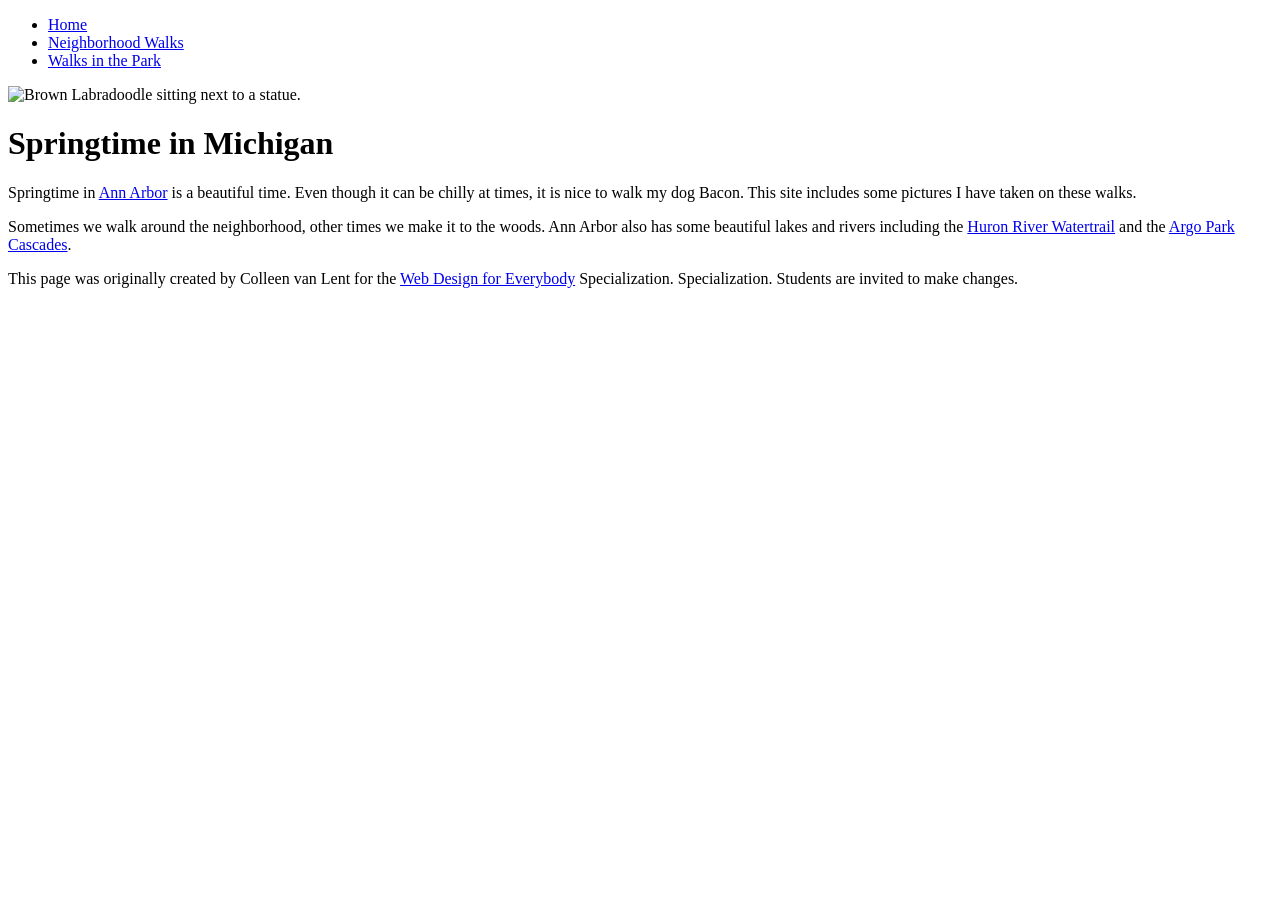
==== CSS-week1-HW1/index.html @ 91dc6737 "Update index.html" ====
<!DOCTYPE html>
<html lang="en">

<head>
  <meta charset="utf-8">
  <meta name="viewport" content="width=device-width">
  <title>Springtime In Michigan</title>
  <!-- You will need to link to the CSS file -->
  <link rel="stylesheet" href="../css/style.css">
</head>

<body>
  <header>
    <nav>
      <ul>
        <li><a href="index.html">Home</a></li>
        <li><a href="neighborhood.html">Neighborhood Walks</a></li>
        <li><a href="parks.html">Walks in the Park</a></li>
      </ul>
    </nav>
    <img src="BaconGallupPark.jpg" width="200" alt="Brown Labradoodle sitting next to a statue.">
    <h1>Springtime in Michigan</h1>
  </header>
  <main>
    <p>Springtime in <a href="https://www.michigan.org/city/ann-arbor">Ann Arbor</a> is a beautiful time. Even though
      it can be chilly at times, it is nice to walk my dog Bacon. This site includes some pictures I have taken on
      these walks. </p>

    <p>Sometimes we walk around the neighborhood, other times we make it to the woods. Ann Arbor also has some
      beautiful lakes and rivers including the <a
        href="https://www.annarbor.org/things-to-do/recreation-outdoors/huron-river/">Huron River Watertrail</a> and
      the <a href="https://www.a2gov.org/departments/Parks-Recreation/parks-places/argo/pages/default.aspx">Argo Park
        Cascades</a>.</p>

  </main>
  <footer>
    <p>This page was originally created by Colleen van Lent for the <a
        href="https://www.coursera.org/specializations/web-design"> Web Design for Everybody</a> Specialization.
      Specialization. Students are invited to make changes.</p>
  </footer>

</body>

</html>
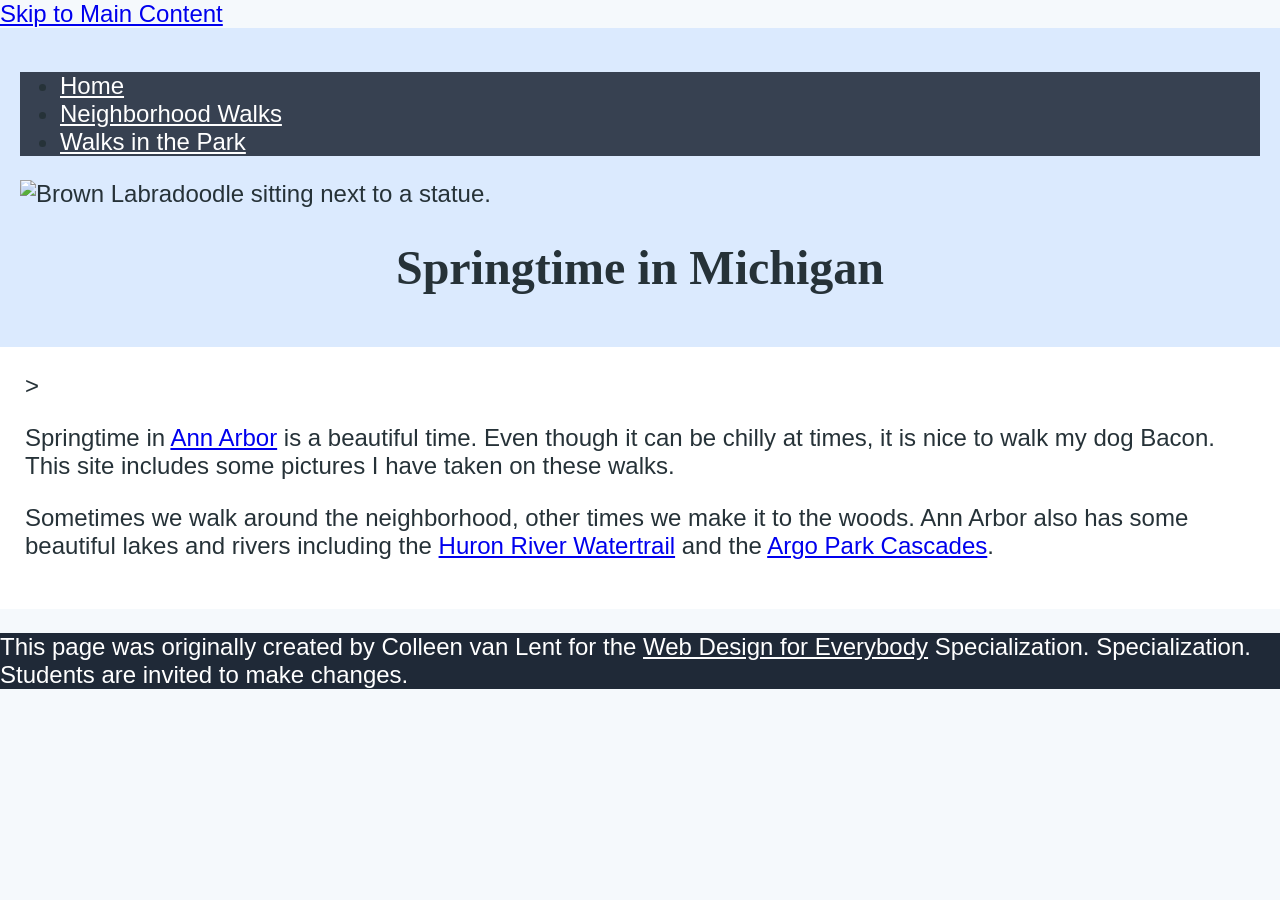
==== commit bbf9072e: "Update index.html" ====
--- a/CSS-week1-HW1/index.html
+++ b/CSS-week1-HW1/index.html
@@ -6,10 +6,11 @@
   <meta name="viewport" content="width=device-width">
   <title>Springtime In Michigan</title>
   <!-- You will need to link to the CSS file -->
-  <link rel="stylesheet" href="../css/style.css">
+  <link rel="stylesheet" href="css/style.css">
 </head>
 
 <body>
+  <a class="skip-link" href="#main-content">Skip to Main Content</a>
   <header>
     <nav>
       <ul>
@@ -18,10 +19,10 @@
         <li><a href="parks.html">Walks in the Park</a></li>
       </ul>
     </nav>
-    <img src="BaconGallupPark.jpg" width="200" alt="Brown Labradoodle sitting next to a statue.">
+    <img src="images/BaconGallupPark.jpg" width="200" alt="Brown Labradoodle sitting next to a statue.">
     <h1>Springtime in Michigan</h1>
   </header>
-  <main>
+  <main id="main-content">>
     <p>Springtime in <a href="https://www.michigan.org/city/ann-arbor">Ann Arbor</a> is a beautiful time. Even though
       it can be chilly at times, it is nice to walk my dog Bacon. This site includes some pictures I have taken on
       these walks. </p>
--- a/CSS-week1-HW1/css/style.css
+++ b/CSS-week1-HW1/css/style.css
@@ -0,0 +1,40 @@
+body{
+  font-family:'Segoe UI', Tahoma, Geneva, Verdana, sans-serif;
+  font-size: 150%;
+margin: 0;
+    color: #263238;
+    background-color: #f5f9fc;
+}
+
+header {
+    background-color: #dbeafe;
+    padding: 20px;
+}
+
+nav {
+  background-color: #374151;
+}
+
+nav a {
+  color: #ffffff;
+  background-color: #374151;
+}
+
+main {
+    background-color: #ffffff;
+    padding: 25px;
+}
+
+h1 {
+  text-align: center;
+  font-family: Georgia, serif;
+  color: #263238;
+}
+footer {
+  background-color: #1f2937;
+  color: #ffffff;
+}
+
+footer a {
+  color: #ffffff;
+}
